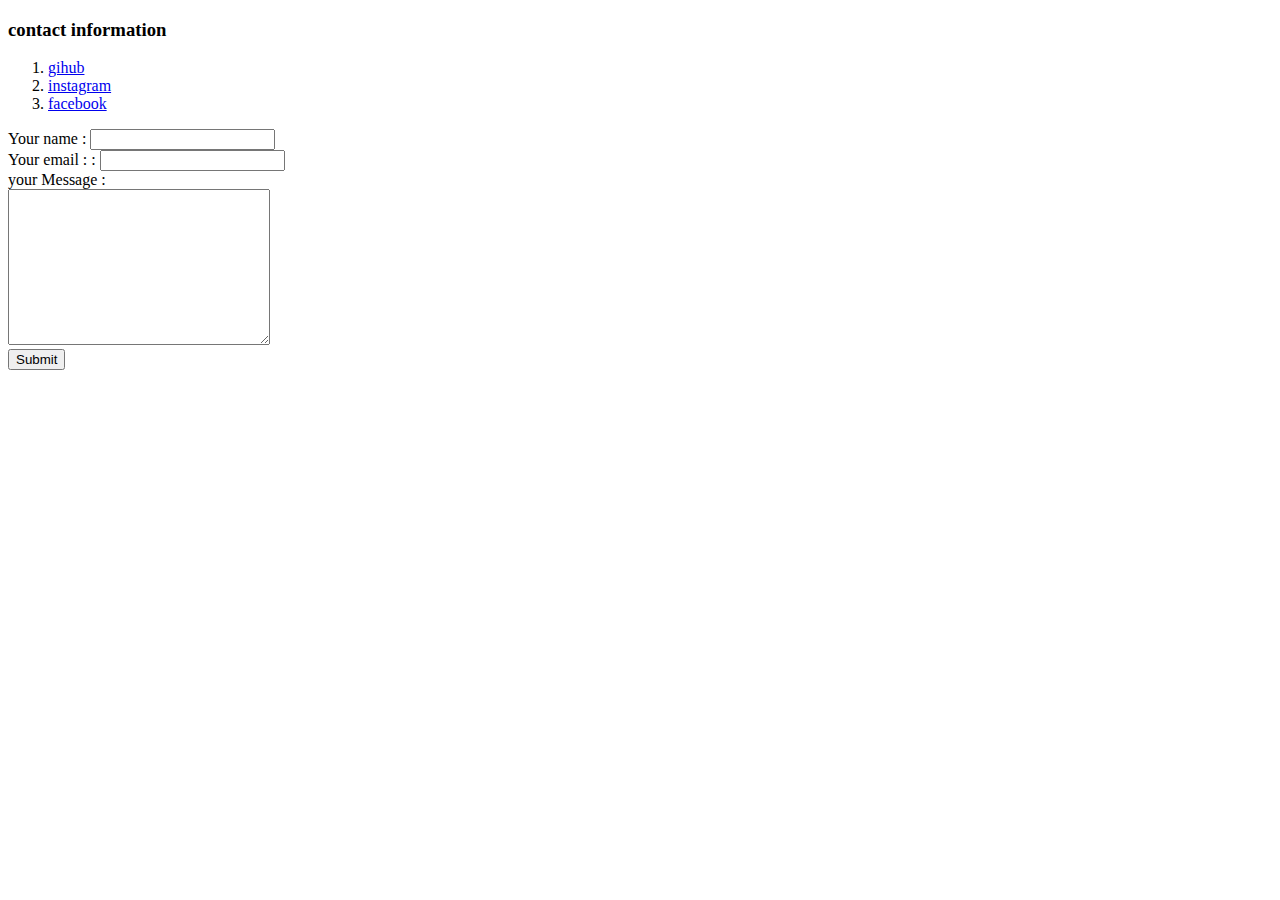
==== contact information.html @ 1089d189 "Add initial cv website files" ====
<!DOCTYPE html>
<html lang="en">

<head>
    <meta charset="UTF-8">
    <meta http-equiv="X-UA-Compatible" content="IE=edge">
    <meta name="viewport" content="width=device-width, initial-scale=1.0">
    <title>Document</title>
</head>

<body>
    <h3>contact information</h3>
    <ol>
        <li><a href=" https://www.youtube.com/results?search_query=%EC%82%AC%EC%A7%84">gihub</a></li>
        <li> <a href="https://www.youtube.com/results?search_query=%EB%9F%AC%EB%8B%9D">instagram</a></li>
        <li><a href="https://www.youtube.com/results?search_query=%EC%9A%B4%EB%8F%99">facebook</a></li>
    </ol>

    <form class="" action="index.html" method="post">
        <label>Your name : </label>
        <input type="text" name="your name"><br>
        <label>Your email : : </label>
        <input type="email" name="your Email"><br>
        <label>your Message :</label><br>
        <textarea name="password" rows="10" cols="30"></textarea><br>
        <input type="submit" name="">
    </form>
</body>

</html>
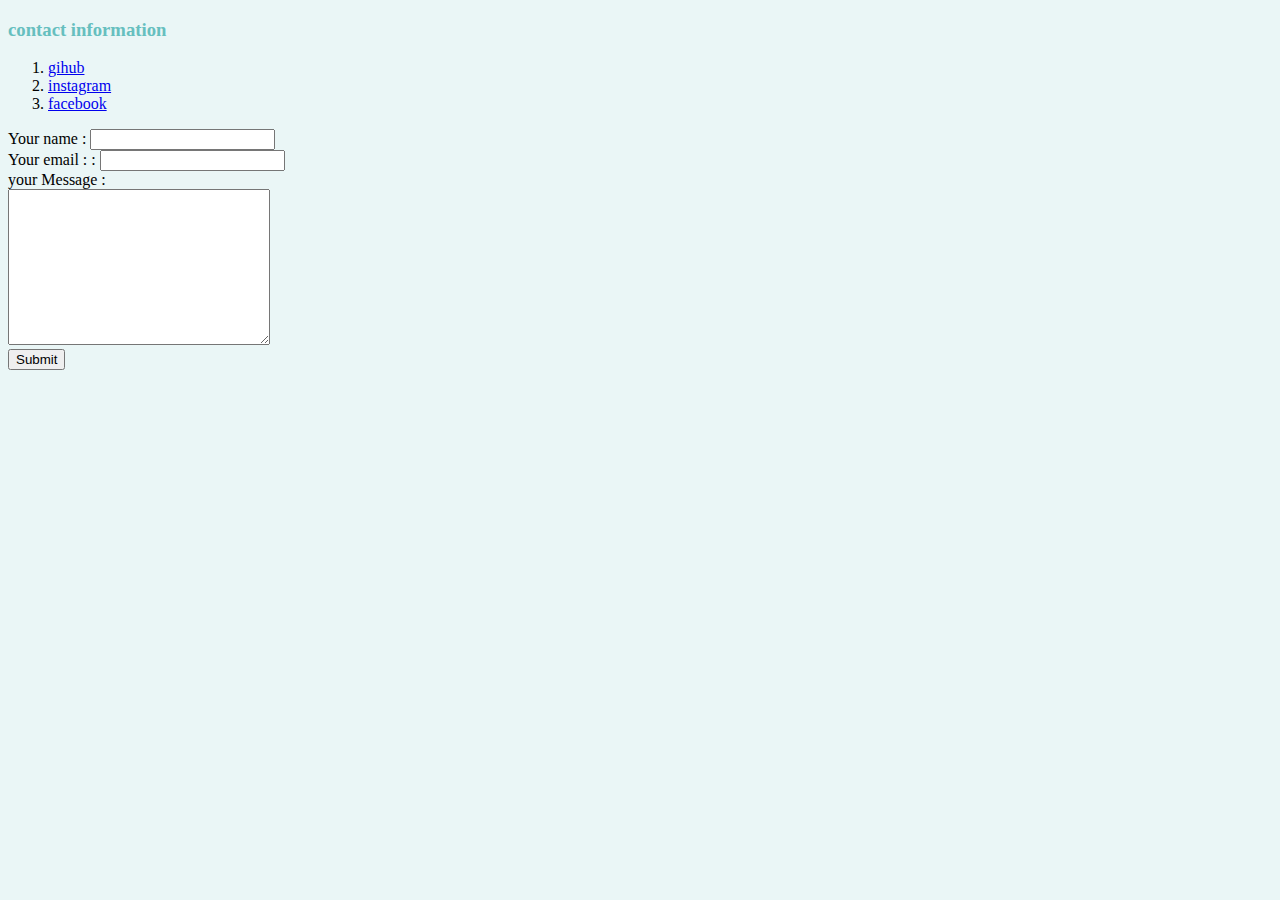
==== commit 2703b719: "유데미 외부 css 까지" ====
--- a/contact information.html
+++ b/contact information.html
@@ -6,6 +6,7 @@
     <meta http-equiv="X-UA-Compatible" content="IE=edge">
     <meta name="viewport" content="width=device-width, initial-scale=1.0">
     <title>Document</title>
+    <link rel="stylesheet" href="CSS/styles.css?after">
 </head>
 
 <body>
--- a/CSS/styles.css
+++ b/CSS/styles.css
@@ -0,0 +1,18 @@
+body {
+    background-color: #EAF6F6;
+}
+
+h1{
+    color: #66BFBF;
+}
+
+h3{
+    color: #66BFBF;
+}
+hr {
+    border-style: none;
+    border-top-style: dotted; 
+    border-color: grey;
+    border-width: 5px;
+    width: 5%;
+    }